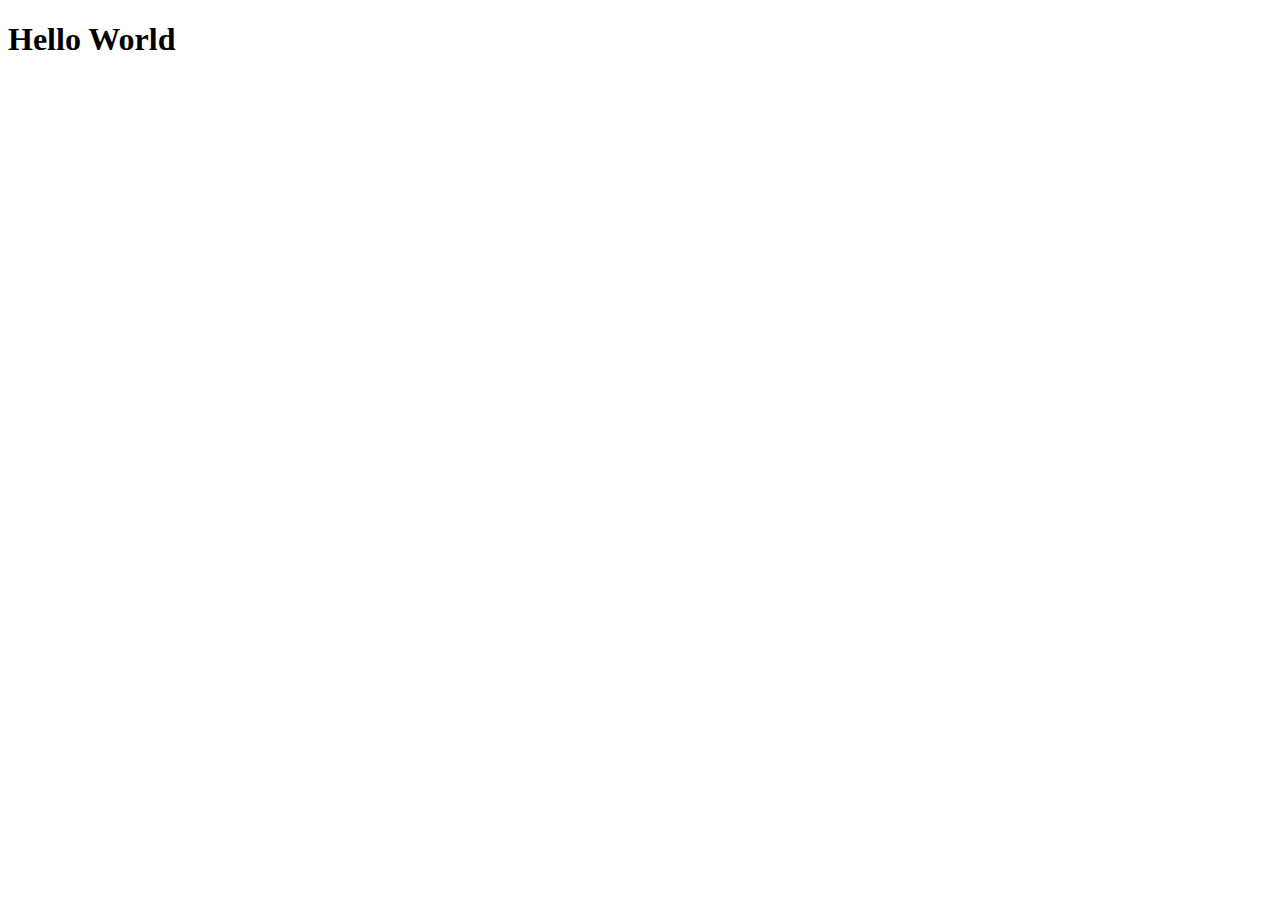
==== index.html @ 6e03239e "Create index.html" ====
<!DOCTYPE html>
<html lang="en">
<head>
    <meta charset="UTF-8">
    <meta name="viewport" content="width=device-width, initial-scale=1.0">
    <title>Hello World</title>
</head>
<body>
    <h1>Hello World</h1>
</body>
</html>
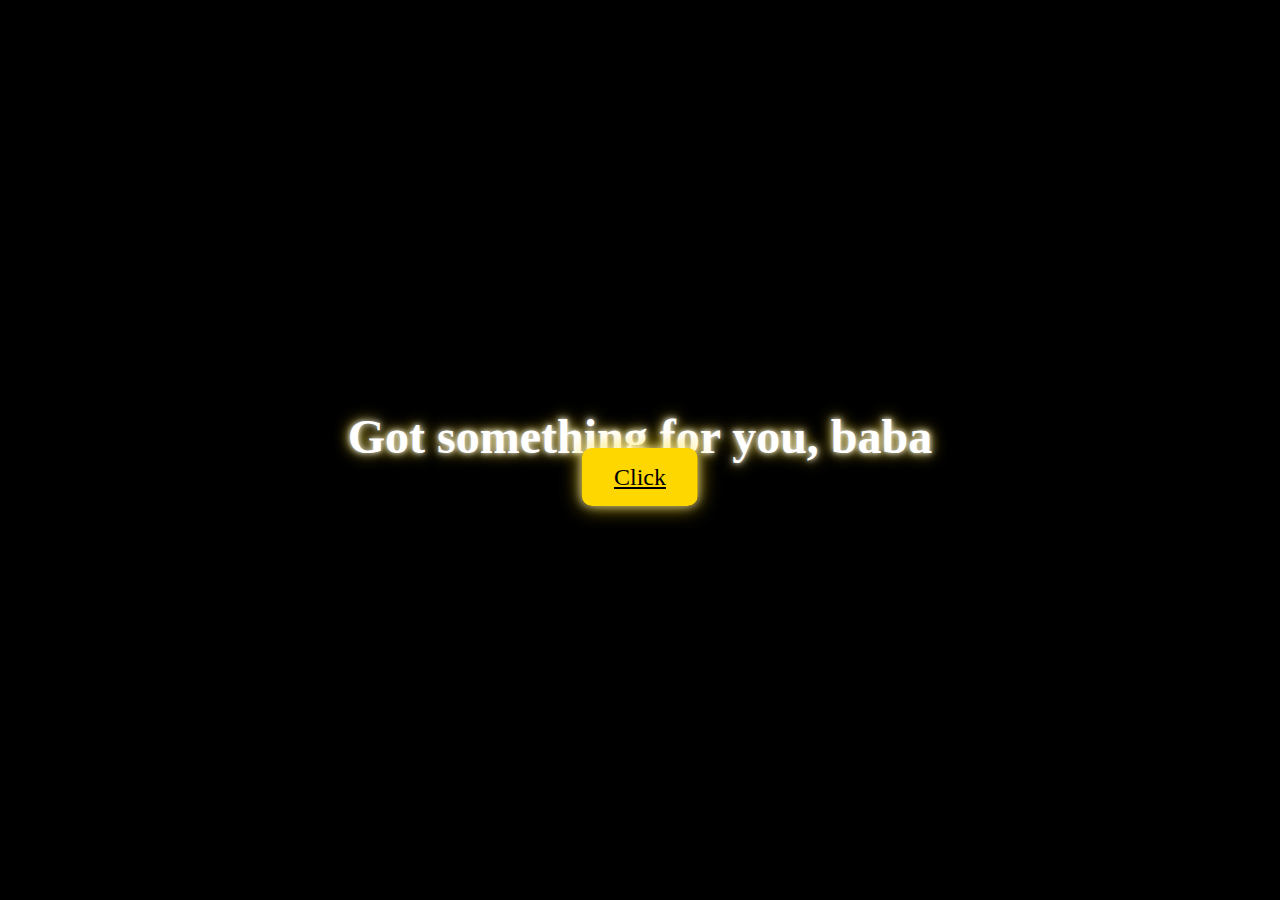
==== commit 1f7d0240: "idk" ====
--- a/index.html
+++ b/index.html
@@ -1,11 +1,23 @@
 <!DOCTYPE html>
 <html lang="en">
 <head>
-    <meta charset="UTF-8">
-    <meta name="viewport" content="width=device-width, initial-scale=1.0">
-    <title>Hello World</title>
+  <meta charset="UTF-8">
+  <meta name="viewport" content="width=device-width, initial-scale=1.0">
+  <title>Surprise for Taha</title>
+  <link rel="stylesheet" href="index.css">
 </head>
+
+
 <body>
-    <h1>Hello World</h1>
+<div class="stars"></div>
+<div class="twinkling"></div>
+<div class="clouds"></div>
+<div class="message-container">
+    <h1 class="glowing-text">Got something for you, baba</h1>
+    <a href="flower.html" class="navigate-button">Click</a>
+  </div>
+
+
+  <script src="index.js"></script>
 </body>
 </html>
--- a/index.css
+++ b/index.css
@@ -0,0 +1,160 @@
+/* ============================================================================================== 
+SED Innovations
+https://sed.am
+https://mkrtchyan.ga
+================================================================================================= */
+* {
+    margin: 0;
+    padding: 0;
+}
+header {
+    background-color:rgba(33, 33, 33, 0.9);
+    color:#ffffff;
+    display:block;
+    font: 14px/1.3 Arial,sans-serif;
+    height:50px;
+    position:relative;
+    z-index:5;
+}
+h2{
+    margin-top: 30px;
+    text-align: center;
+}
+header h2{
+    font-size: 22px;
+    margin: 0 auto;
+    padding: 10px 0;
+    width: 80%;
+    text-align: center;
+}
+header a, a:visited {
+    text-decoration:none;
+    color:#fcfcfc;
+}
+
+@keyframes move-twink-back {
+    from {background-position:0 0;}
+    to {background-position:-10000px 5000px;}
+}
+@-webkit-keyframes move-twink-back {
+    from {background-position:0 0;}
+    to {background-position:-10000px 5000px;}
+}
+@-moz-keyframes move-twink-back {
+    from {background-position:0 0;}
+    to {background-position:-10000px 5000px;}
+}
+@-ms-keyframes move-twink-back {
+    from {background-position:0 0;}
+    to {background-position:-10000px 5000px;}
+}
+
+@keyframes move-clouds-back {
+    from {background-position:0 0;}
+    to {background-position:10000px 0;}
+}
+@-webkit-keyframes move-clouds-back {
+    from {background-position:0 0;}
+    to {background-position:10000px 0;}
+}
+@-moz-keyframes move-clouds-back {
+    from {background-position:0 0;}
+    to {background-position:10000px 0;}
+}
+@-ms-keyframes move-clouds-back {
+    from {background-position: 0;}
+    to {background-position:10000px 0;}
+}
+
+.stars, .twinkling, .clouds {
+  position:absolute;
+  top:0;
+  left:0;
+  right:0;
+  bottom:0;
+  width:100%;
+  height:100%;
+  display:block;
+}
+
+.stars {
+  background:#000 url(http://www.script-tutorials.com/demos/360/images/stars.png) repeat top center;
+  z-index:0;
+}
+
+.twinkling{
+  background:transparent url(http://www.script-tutorials.com/demos/360/images/twinkling.png) repeat top center;
+  z-index:1;
+
+  -moz-animation:move-twink-back 200s linear infinite;
+  -ms-animation:move-twink-back 200s linear infinite;
+  -o-animation:move-twink-back 200s linear infinite;
+  -webkit-animation:move-twink-back 200s linear infinite;
+  animation:move-twink-back 200s linear infinite;
+}
+
+.clouds{
+    background:transparent url(http://www.script-tutorials.com/demos/360/images/clouds3.png) repeat top center;
+    z-index:3;
+
+  -moz-animation:move-clouds-back 200s linear infinite;
+  -ms-animation:move-clouds-back 200s linear infinite;
+  -o-animation:move-clouds-back 200s linear infinite;
+  -webkit-animation:move-clouds-back 200s linear infinite;
+  animation:move-clouds-back 200s linear infinite;
+}
+
+.message-container {
+    position: absolute;
+    top: 50%; /* Center vertically */
+    left: 50%; /* Center horizontally */
+    transform: translate(-50%, -50%); /* Adjust for the size of the container */
+    text-align: center;
+    z-index: 2; /* Ensure it appears above stars and clouds */
+  }
+  
+  .glowing-text {
+    font-size: 3rem; /* Adjust the size as needed */
+    color: white; /* Text color */
+    text-shadow: 
+      0 0 5px rgba(255, 255, 255, 0.8),
+      0 0 10px rgba(255, 255, 255, 0.6),
+      0 0 15px rgba(255, 215, 0, 0.9); /* Glow effect */
+    animation: glow 1.5s infinite alternate; /* Glow animation */
+  }
+  
+  @keyframes glow {
+    0% {
+      text-shadow: 
+        0 0 5px rgba(255, 255, 255, 0.8),
+        0 0 10px rgba(255, 255, 255, 0.6),
+        0 0 15px rgba(255, 215, 0, 0.9);
+    }
+    100% {
+      text-shadow: 
+        0 0 10px rgba(255, 255, 255, 1),
+        0 0 20px rgba(255, 255, 0, 1),
+        0 0 30px rgba(255, 215, 0, 1);
+    }
+  }
+  
+  .navigate-button {
+    margin-top: 20px; /* Space between text and button */
+    padding: 1rem 2rem; /* Button padding */
+    background-color: gold; /* Button background color */
+    color: black; /* Button text color */
+    font-size: 1.5rem; /* Button text size */
+    border: none; /* Remove default border */
+    border-radius: 10px; /* Rounded corners */
+    cursor: pointer; /* Pointer cursor on hover */
+    box-shadow: 0 0 10px rgba(255, 255, 255, 0.6), 0 0 20px rgba(255, 215, 0, 0.8); /* Glow effect */
+    transition: all 0.3s ease; /* Smooth transition for hover effect */
+  }
+  
+  .navigate-button:hover {
+    background-color: white; /* Change background on hover */
+    color: gold; /* Change text color on hover */
+    transform: scale(1.1); /* Slightly increase size on hover */
+    box-shadow: 0 0 20px rgba(255, 255, 255, 1), 0 0 30px rgba(255, 215, 0, 1); /* Brighten glow on hover */
+  }
+  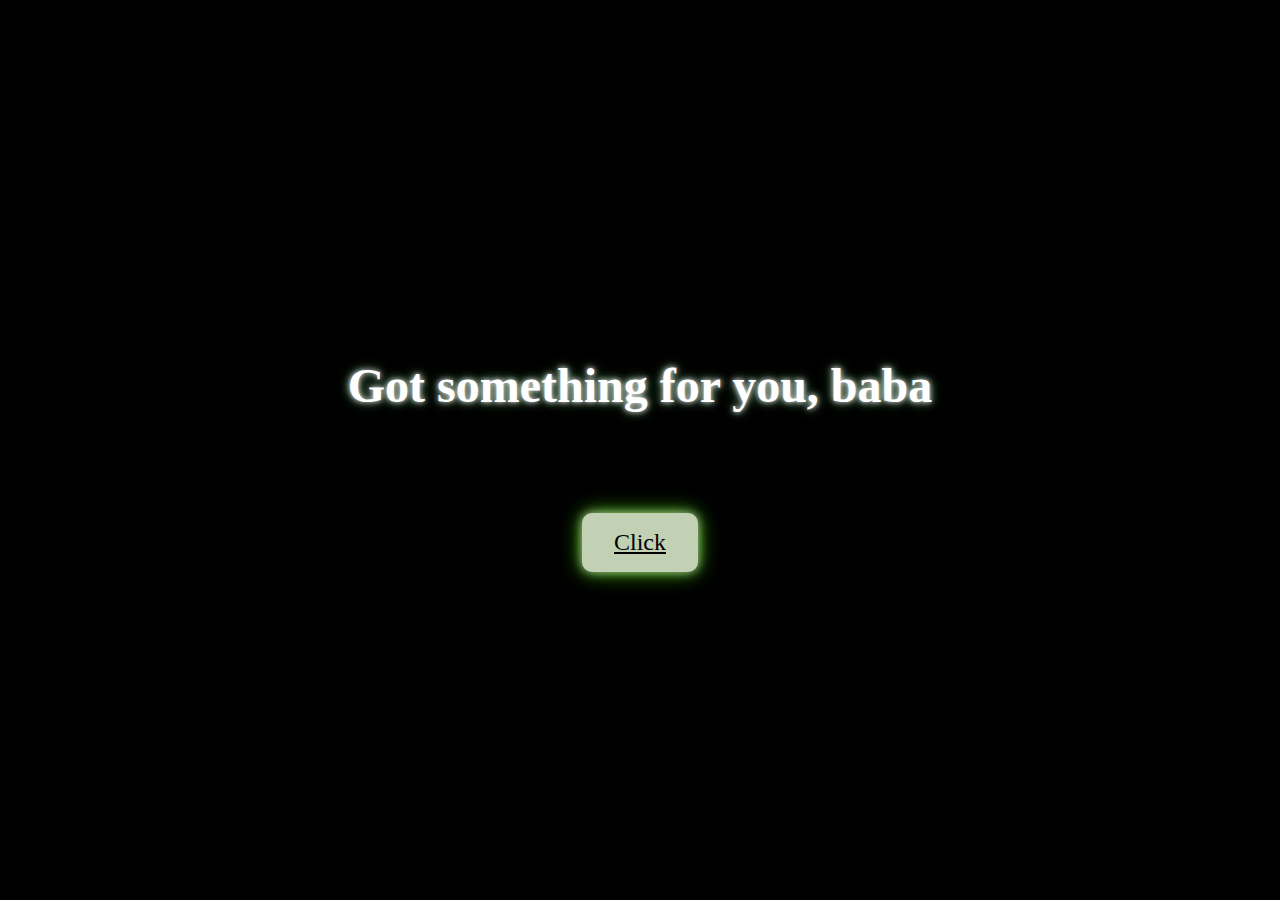
==== commit 33744675: "walalala" ====
--- a/index.html
+++ b/index.html
@@ -17,6 +17,8 @@
     <a href="flower.html" class="navigate-button">Click</a>
   </div>
 
+  
+
 
   <script src="index.js"></script>
 </body>
--- a/index.css
+++ b/index.css
@@ -104,14 +104,24 @@
   animation:move-clouds-back 200s linear infinite;
 }
 
+
+
+
 .message-container {
+    display: flex;
+    flex-direction: column;
+    align-items: center; /* Center horizontally */
+    justify-content: center; /* Center vertically */
     position: absolute;
-    top: 50%; /* Center vertically */
-    left: 50%; /* Center horizontally */
-    transform: translate(-50%, -50%); /* Adjust for the size of the container */
+    top: 50%;
+    left: 50%;
+    transform: translate(-50%, -50%);
     text-align: center;
-    z-index: 2; /* Ensure it appears above stars and clouds */
-  }
+    z-index: 1000;
+    width: 100%; /* Ensure the container expands */
+    height: auto; /* Allow the container to adjust its height */
+}
+
   
   .glowing-text {
     font-size: 3rem; /* Adjust the size as needed */
@@ -119,8 +129,10 @@
     text-shadow: 
       0 0 5px rgba(255, 255, 255, 0.8),
       0 0 10px rgba(255, 255, 255, 0.6),
-      0 0 15px rgba(255, 215, 0, 0.9); /* Glow effect */
+      0 0 15px rgba(13, 87, 27, 0.9); /* Glow effect */
     animation: glow 1.5s infinite alternate; /* Glow animation */
+    margin-top: 30px;
+    width: 100%;
   }
   
   @keyframes glow {
@@ -128,33 +140,35 @@
       text-shadow: 
         0 0 5px rgba(255, 255, 255, 0.8),
         0 0 10px rgba(255, 255, 255, 0.6),
-        0 0 15px rgba(255, 215, 0, 0.9);
+        0 0 15px rgba(13, 87, 27, 0.9);
     }
     100% {
       text-shadow: 
         0 0 10px rgba(255, 255, 255, 1),
-        0 0 20px rgba(255, 255, 0, 1),
-        0 0 30px rgba(255, 215, 0, 1);
+        0 0 20px rgba(26, 154, 50, 0.9),
+        0 0 30px rgba(13, 87, 27, 0.9);
     }
   }
   
   .navigate-button {
-    margin-top: 20px; /* Space between text and button */
+    margin-top: 100px; /* Space between text and button */
     padding: 1rem 2rem; /* Button padding */
-    background-color: gold; /* Button background color */
+    background-color: rgb(194, 209, 179); /* Button background color */
     color: black; /* Button text color */
     font-size: 1.5rem; /* Button text size */
     border: none; /* Remove default border */
     border-radius: 10px; /* Rounded corners */
     cursor: pointer; /* Pointer cursor on hover */
-    box-shadow: 0 0 10px rgba(255, 255, 255, 0.6), 0 0 20px rgba(255, 215, 0, 0.8); /* Glow effect */
-    transition: all 0.3s ease; /* Smooth transition for hover effect */
+    box-shadow: 0 0 10px rgba(255, 255, 255, 0.6), 0 0 20px rgba(89, 255, 0, 0.8); /* Glow effect */
+    transition: all 0.3s ease;
+    pointer-events: auto; /* Smooth transition for hover effect */
+    
   }
   
   .navigate-button:hover {
-    background-color: white; /* Change background on hover */
-    color: gold; /* Change text color on hover */
+    background-color: rgb(59, 65, 55); /* Change background on hover */
+    color: rgb(255, 255, 255); /* Change text color on hover */
     transform: scale(1.1); /* Slightly increase size on hover */
-    box-shadow: 0 0 20px rgba(255, 255, 255, 1), 0 0 30px rgba(255, 215, 0, 1); /* Brighten glow on hover */
+    box-shadow: 0 0 20px rgba(255, 255, 255, 1), 0 0 30px rgb(56, 93, 5); /* Brighten glow on hover */
   }
   